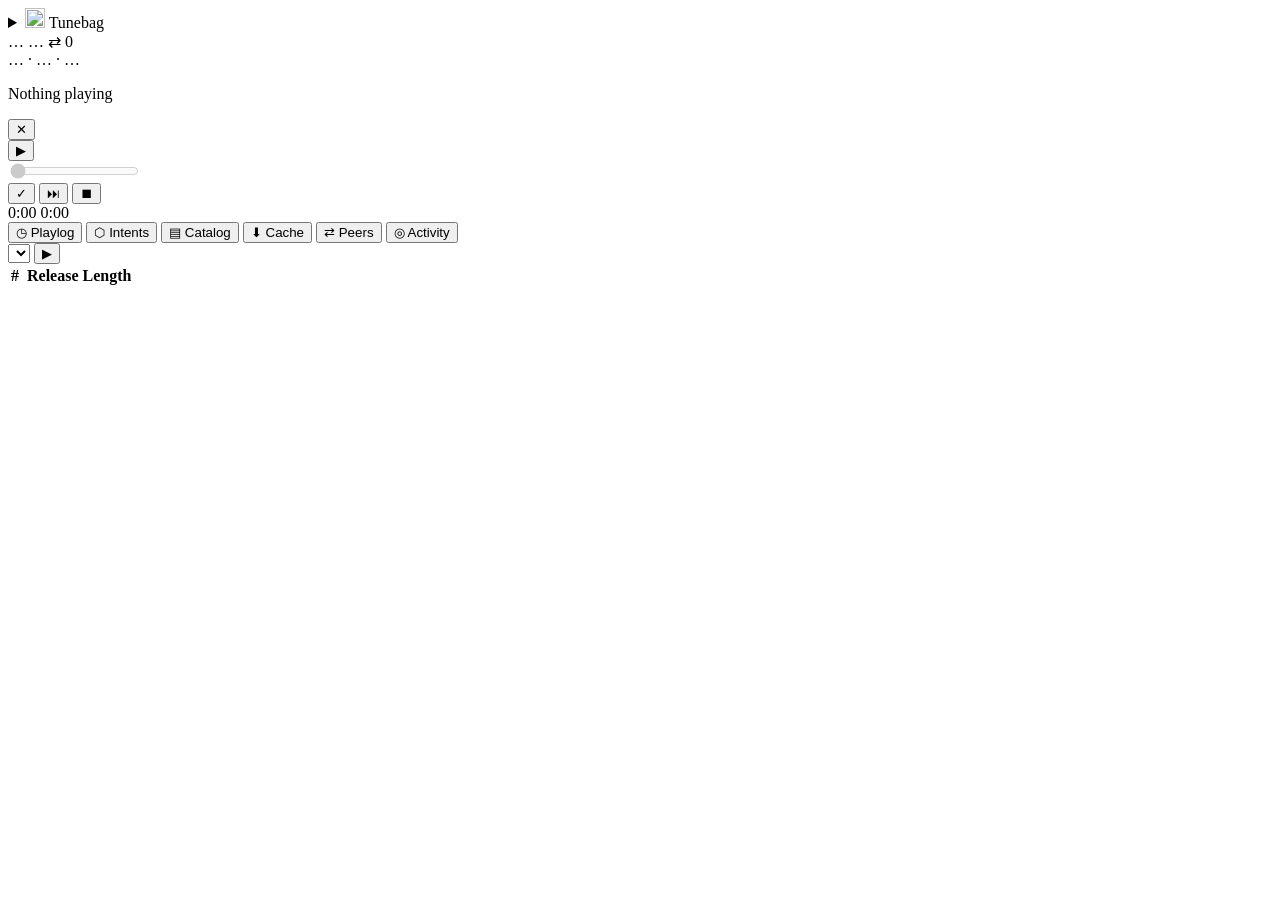
==== src/tunebag/static/index.html @ ee6b1f74 "feat(ui): add focus symbols to the app menu links" ====
<!DOCTYPE html>
<html lang="en">
  <head>
    <meta charset="utf-8" />
    <meta name="viewport" content="width=device-width, initial-scale=1" />
    <title>Tunebag</title>
    <link rel="icon" href="/static/favicon.svg?v=2" type="image/svg+xml" />
    <link rel="icon" href="/static/favicon.ico?v=2" sizes="any" />
    <link rel="apple-touch-icon" href="/static/apple-touch-icon.png?v=2" />
    <link rel="stylesheet" href="/static/app.css?v=110" />
  </head>
  <body class="tunebag-app">
    <header id="app-chrome" class="app-chrome">
      <div class="app-chrome-inner">
        <div class="status-left">
          <details class="app-menu">
            <summary class="app-menu-btn" aria-label="Open menu" title="Menu">
              <img
                src="/static/favicon.svg?v=2"
                alt=""
                width="20"
                height="20"
                class="app-menu-icon"
              />
              <span class="app-menu-brand">Tunebag</span>
            </summary>
            <nav class="app-menu-panel" aria-label="App menu">
              <a href="#playlog" data-focus-tab="playlog"
                ><span class="focus-tab-symbol" aria-hidden="true">◷</span
                ><span class="focus-tab-label">Playlog</span></a
              >
              <a href="#intents" data-focus-tab="intents"
                ><span class="focus-tab-symbol" aria-hidden="true">⬡</span
                ><span class="focus-tab-label">Intents</span></a
              >
              <a href="#catalog" data-focus-tab="catalog"
                ><span class="focus-tab-symbol" aria-hidden="true">▤</span
                ><span class="focus-tab-label">Catalog</span></a
              >
              <a href="#cache" data-focus-tab="cache"
                ><span class="focus-tab-symbol" aria-hidden="true">⬇</span
                ><span class="focus-tab-label">Cache</span></a
              >
              <a href="#peers" data-focus-tab="peers"
                ><span class="focus-tab-symbol" aria-hidden="true">⇄</span
                ><span class="focus-tab-label">Peers</span></a
              >
              <a href="#activity" data-focus-tab="activity"
                ><span class="focus-tab-symbol" aria-hidden="true">◎</span
                ><span class="focus-tab-label">Activity</span></a
              >
              <a href="/about"
                ><span class="focus-tab-symbol" aria-hidden="true">?</span
                ><span class="focus-tab-label">About</span></a
              >
              <a
                href="https://github.com/wabu/tunebag"
                rel="noopener noreferrer"
                target="_blank"
                ><span class="focus-tab-symbol" aria-hidden="true">↗</span
                ><span class="focus-tab-label">GitHub</span></a
              >
            </nav>
          </details>
        </div>
        <div class="status-mid" id="status-peers" title="">
          <span id="device-name" class="status-device">…</span>
          <span id="health" class="status-version" title="API health">…</span>
          <span class="status-peers-sep" aria-hidden="true">⇄</span>
          <span id="peer-count" class="status-peer-count">0</span>
        </div>
        <div class="status-right" id="status-cache" title="">
          <span id="cache-count" class="status-cache-count">…</span>
          <span class="status-cache-duration-wrap">
            <span class="status-cache-sep" aria-hidden="true">·</span>
            <span id="cache-duration" class="status-cache-duration">…</span>
          </span>
          <span class="status-cache-size-wrap">
            <span class="status-cache-sep" aria-hidden="true">·</span>
            <span id="cache-size" class="status-cache-size">…</span>
          </span>
        </div>
      </div>
    </header>
    <main>
      <section id="player">
        <p id="player-notice" class="player-notice" role="status" aria-live="polite" hidden></p>
        <!-- Cover | title+meta (title always beside; ellipsis when tight). -->
        <div class="player-now-row">
          <img id="player-cover" class="player-cover" alt="" hidden width="200" height="200" />
          <div class="player-below-text">
            <p id="player-now">Nothing playing</p>
            <div class="form-row player-meta" aria-label="Rate and tag">
              <div class="inline-field" title="Rate the current release from 1 to 5">
                <div
                  id="player-stars"
                  class="star-rating"
                  role="radiogroup"
                  aria-label="Rate the current release from 1 to 5"
                ></div>
              </div>
              <div class="player-reject-tags">
                <button type="button" id="player-reject" aria-label="Reject release" data-tip="Reject release">✕</button>
                <div class="player-tags-field" title="Tags for the current release">
                  <span class="player-tags-row">
                    <div id="player-tag-editor" class="tag-editor" aria-label="Release tags"></div>
                  </span>
                </div>
              </div>
            </div>
            <p id="player-current-track" class="player-current-track" hidden></p>
          </div>
        </div>
        <div class="player-clip">
          <div class="player-transport" aria-label="Player controls">
            <div class="player-seek form-row">
              <div class="player-symbols player-symbols-prev" role="group" aria-label="Playback">
                <button type="button" id="player-play" aria-label="Play" data-tip="Play">▶</button>
              </div>
              <div class="player-seek-main">
                <div class="player-seek-rail">
                  <div id="player-seek-marks" class="player-seek-marks" aria-hidden="true"></div>
                  <input
                    id="player-seekbar"
                    type="range"
                    min="0"
                    max="0"
                    step="1"
                    value="0"
                    disabled
                    aria-label="Seek within the current release"
                  />
                </div>
              </div>
              <div class="player-symbols player-symbols-next" role="group" aria-label="Mark, skip, and stop">
                <button type="button" id="player-mark" aria-label="Mark played" data-tip="Mark played">✓</button>
                <button type="button" id="player-skip" aria-label="Skip" data-tip="Skip">⏭</button>
                <button type="button" id="player-stop" aria-label="Stop" data-tip="Stop">⏹</button>
              </div>
              <div class="player-seek-times">
                <span id="player-time-current" class="seek-time">0:00</span>
                <span id="player-time-total" class="seek-time">0:00</span>
              </div>
            </div>
          </div>
        </div>
      </section>

      <div id="focus" class="focus-region">
        <div
          class="focus-tabs"
          role="tablist"
          aria-label="Focus"
        >
          <button
            type="button"
            role="tab"
            id="tab-playlog"
            class="focus-tab"
            aria-selected="true"
            aria-controls="playlog"
            data-focus-tab="playlog"
            title="Playlog"
          >
            <span class="focus-tab-symbol" aria-hidden="true">◷</span>
            <span class="focus-tab-label">Playlog</span>
          </button>
          <button
            type="button"
            role="tab"
            id="tab-intents"
            class="focus-tab"
            aria-selected="false"
            aria-controls="intents"
            data-focus-tab="intents"
            title="Intents"
          >
            <span class="focus-tab-symbol" aria-hidden="true">⬡</span>
            <span class="focus-tab-label">Intents</span>
          </button>
          <button
            type="button"
            role="tab"
            id="tab-catalog"
            class="focus-tab"
            aria-selected="false"
            aria-controls="catalog"
            data-focus-tab="catalog"
            title="Catalog"
          >
            <span class="focus-tab-symbol" aria-hidden="true">▤</span>
            <span class="focus-tab-label">Catalog</span>
          </button>
          <button
            type="button"
            role="tab"
            id="tab-cache"
            class="focus-tab"
            aria-selected="false"
            aria-controls="cache"
            data-focus-tab="cache"
            title="Cache"
          >
            <span class="focus-tab-symbol" aria-hidden="true">⬇</span>
            <span class="focus-tab-label">Cache</span>
          </button>
          <button
            type="button"
            role="tab"
            id="tab-peers"
            class="focus-tab"
            aria-selected="false"
            aria-controls="peers"
            data-focus-tab="peers"
            title="Peers"
          >
            <span class="focus-tab-symbol" aria-hidden="true">⇄</span>
            <span class="focus-tab-label">Peers</span>
          </button>
          <button
            type="button"
            role="tab"
            id="tab-activity"
            class="focus-tab"
            aria-selected="false"
            aria-controls="activity"
            data-focus-tab="activity"
            title="Activity"
          >
            <span class="focus-tab-symbol" aria-hidden="true">◎</span>
            <span class="focus-tab-label">Activity</span>
          </button>
        </div>

        <section
          id="playlog"
          class="focus-pane"
          role="tabpanel"
          aria-labelledby="tab-playlog"
          data-focus-pane="playlog"
        >
          <div class="focus-toolbar">
            <div class="focus-toolbar-filters">
              <div
                class="playlog-queued-intent"
                role="group"
                aria-label="Queued intent"
              >
                <select
                  id="player-intent"
                  class="playlog-intent-select"
                  title="Which intent sequence to show and play"
                  aria-label="Queued intent"
                ></select>
                <button
                  type="button"
                  id="playlog-intent-play"
                  aria-label="Play now"
                  data-tip="Play now"
                >
                  ▶
                </button>
              </div>
            </div>
          </div>
          <div class="focus-pane-scroll">
            <div id="playlog-table-wrap">
              <table id="playlog-table">
                <thead>
                  <tr>
                    <th>#</th>
                    <th class="playlog-cover-col" aria-label="Cover"></th>
                    <th>Release</th>
                    <th>Length</th>
                  </tr>
                </thead>
                <tbody id="playlog-body"></tbody>
              </table>
            </div>
          </div>
        </section>

        <section
          id="intents"
          class="focus-pane"
          role="tabpanel"
          aria-labelledby="tab-intents"
          data-focus-pane="intents"
          hidden
        >
          <div class="focus-toolbar">
            <div class="focus-toolbar-filters catalog-toolbar intent-toolbar">
              <div
                id="intent-tag-filters"
                class="catalog-tag-filters"
                title="Show intents that include all of these tags (empty = any)"
              ></div>
              <div
                id="intent-artist-filters"
                class="catalog-tag-filters intent-artist-filters"
                title="Show intents that include any of these artists (empty = any)"
              ></div>
              <div
                id="intent-source-filters"
                class="catalog-source-filters"
                title="Show intents that include these sources (none = any)"
              ></div>
            </div>
            <div class="focus-toolbar-actions">
              <form id="intent-form">
                <div id="intent-create-composer" class="add-form-fields intent-composer" hidden></div>
                <div class="form-row add-form-actions">
                  <button
                    type="button"
                    id="intent-expand"
                    aria-label="Create intent"
                    data-tip="Create intent"
                  >
                    ✚
                  </button>
                </div>
              </form>
            </div>
          </div>
          <div class="focus-pane-scroll">
            <div id="intent-table-wrap">
              <table id="intent-table">
                <thead>
                  <tr>
                    <th class="intent-num-col" aria-label="#">#</th>
                    <th class="intent-cover-col" aria-label="Cover"></th>
                    <th>Name</th>
                    <th class="intent-actions-col">Actions</th>
                  </tr>
                </thead>
                <tbody id="intent-table-body"></tbody>
              </table>
            </div>
          </div>
        </section>

        <section
          id="catalog"
          class="focus-pane"
          role="tabpanel"
          aria-labelledby="tab-catalog"
          data-focus-pane="catalog"
          hidden
        >
          <div class="focus-toolbar">
            <div class="focus-toolbar-filters catalog-toolbar">
              <div
                id="catalog-tag-filters"
                class="catalog-tag-filters"
                title="Show releases that have all of these tags (empty = any)"
              ></div>
              <div
                id="catalog-source-filters"
                class="catalog-source-filters"
                title="Show releases from these sources (none = any)"
              ></div>
              <div
                id="catalog-star-filters"
                class="catalog-star-filters"
                title="Minimum rating (click again to clear)"
              ></div>
              <button
                type="button"
                id="catalog-show-rejected"
                class="source-toggle"
                aria-pressed="false"
                title="Show rejected releases (muted)"
                aria-label="Show rejected releases"
              >
                ♲
              </button>
            </div>
            <div class="focus-toolbar-actions">
              <form id="artists-form" class="form-row">
                <div class="add-form-fields add-form-fields-inline" hidden>
                  <label class="inline-field grow">
                    Artist URL
                    <input
                      id="artist-urls"
                      type="text"
                      placeholder="https://soundcloud.com/… or https://hearthis.at/…/"
                      autocomplete="off"
                    />
                  </label>
                  <label class="inline-field">
                    Min duration (minutes)
                    <input
                      id="min-duration-minutes"
                      type="number"
                      min="0"
                      step="1"
                      value="20"
                    />
                  </label>
                </div>
                <button type="submit" id="artists-submit" aria-label="Add artists" data-tip="Add artists">✚</button>
                <button type="button" id="artists-cancel" hidden aria-label="Cancel" data-tip="Cancel">×</button>
                <button
                  type="button"
                  id="refresh-all-artists"
                  aria-label="Refresh all artists"
                  data-tip="Refresh all"
                >
                  ↻
                </button>
              </form>
            </div>
          </div>
          <div class="focus-pane-scroll">
            <div id="catalog-table-wrap">
              <table id="catalog-table">
                <thead>
                  <tr>
                    <th class="catalog-cover-col" aria-label="Cover"></th>
                    <th>Release</th>
                    <th>Length</th>
                    <th>Rating</th>
                    <th>Tags</th>
                  </tr>
                </thead>
                <tbody id="catalog-body"></tbody>
              </table>
            </div>
          </div>
        </section>

        <section
          id="cache"
          class="focus-pane"
          role="tabpanel"
          aria-labelledby="tab-cache"
          data-focus-pane="cache"
          hidden
        >
          <div class="focus-toolbar">
            <div class="focus-toolbar-filters">
              <label
                class="metered-toggle"
                title="Simulate a metered link: origin downloads stay at current + one ahead"
              >
                <input type="checkbox" id="metered-toggle" />
                Metered link (simulated)
              </label>
            </div>
          </div>
          <div class="focus-pane-scroll">
            <div id="cache-table-wrap">
              <table id="cache-table">
                <thead>
                  <tr>
                    <th>Artist</th>
                    <th>Release</th>
                    <th>Length</th>
                    <th>Size</th>
                    <th>Status</th>
                    <th>Action</th>
                  </tr>
                </thead>
                <tbody id="cache-body"></tbody>
              </table>
            </div>
          </div>
        </section>

        <section
          id="peers"
          class="focus-pane"
          role="tabpanel"
          aria-labelledby="tab-peers"
          data-focus-pane="peers"
          hidden
        >
          <div class="focus-toolbar">
            <div class="focus-toolbar-actions">
              <button type="button" id="sync-btn" aria-label="Sync catalog" data-tip="Sync catalog">⇄</button>
            </div>
          </div>
          <div class="focus-pane-scroll">
            <ul id="peer-list"></ul>
            <form id="pair-form">
              <div class="add-form-fields" hidden>
                <h3 class="peers-add-heading">Add peer</h3>
                <div class="form-row peers-add-row">
                  <label class="inline-field grow">
                    Peer
                    <select id="pair-candidate" aria-label="Discovered peer">
                      <option value="">Select discovered peer…</option>
                    </select>
                  </label>
                  <button type="button" id="pair-start-btn" aria-label="Show PIN" data-tip="Show PIN">
                    ⌕
                  </button>
                  <button type="button" id="pair-cancel-btn" aria-label="Cancel pairing" data-tip="Cancel" hidden>
                    Cancel
                  </button>
                  <button type="button" id="pair-scan-btn" aria-label="Scan QR" data-tip="Scan QR">
                    ⧉
                  </button>
                </div>
                <div id="pair-host-panel" hidden>
                  <p class="pair-pin-row">
                    <label for="pair-pin">Pairing PIN</label>
                    <input
                      id="pair-pin"
                      type="text"
                      readonly
                      value=""
                      spellcheck="false"
                      autocomplete="off"
                      aria-label="Pairing PIN"
                    />
                    <button
                      type="button"
                      id="pair-pin-copy-btn"
                      aria-label="Copy PIN"
                      data-tip="Copy PIN"
                    >
                      ⎘
                    </button>
                  </p>
                  <img id="qr" alt="Ephemeral pairing QR code" width="180" height="180" hidden />
                  <details>
                    <summary>Offer payload</summary>
                    <pre id="pairing-payload"></pre>
                  </details>
                </div>
                <div id="pair-confirm-panel" hidden>
                  <p>
                    Pair with <strong id="pair-peer-name">…</strong>?
                    Confirm code: <strong id="pair-sas">…</strong>
                  </p>
                  <div class="form-row">
                    <button type="button" id="pair-confirm-btn" aria-label="Confirm pair" data-tip="Confirm">
                      Confirm
                    </button>
                  </div>
                </div>
                <div id="pair-scan" class="pair-scan" hidden>
                  <video id="pair-scan-video" playsinline muted></video>
                  <div class="form-row">
                    <button type="button" id="pair-scan-stop" aria-label="Stop scan" data-tip="Stop scan">
                      Stop
                    </button>
                  </div>
                </div>
                <div class="form-row">
                  <label class="inline-field grow">
                    Peer URL
                    <input
                      id="peer-url"
                      name="peer_url"
                      type="url"
                      placeholder="http://127.0.0.1:8787"
                      autocomplete="off"
                    />
                  </label>
                  <label class="inline-field">
                    PIN
                    <input
                      id="pair-code"
                      name="pin"
                      type="text"
                      maxlength="10"
                      placeholder="ABCD1234"
                      autocomplete="off"
                    />
                  </label>
                </div>
                <p id="pair-session-hint" class="muted pair-session-hint" hidden></p>
              </div>
              <div class="form-row add-form-actions">
                <button type="submit" id="pair-join-btn" aria-label="Join peer" data-tip="Join peer">✚</button>
                <button type="button" id="pair-form-cancel" hidden aria-label="Cancel" data-tip="Cancel">×</button>
              </div>
            </form>
          </div>
        </section>

        <section
          id="activity"
          class="focus-pane"
          role="tabpanel"
          aria-labelledby="tab-activity"
          data-focus-pane="activity"
          hidden
        >
          <div class="focus-pane-scroll">
            <ul id="activity-list" aria-live="polite"></ul>
          </div>
        </section>
      </div>
    </main>
    <script src="/static/app.js?v=103"></script>
  </body>
</html>
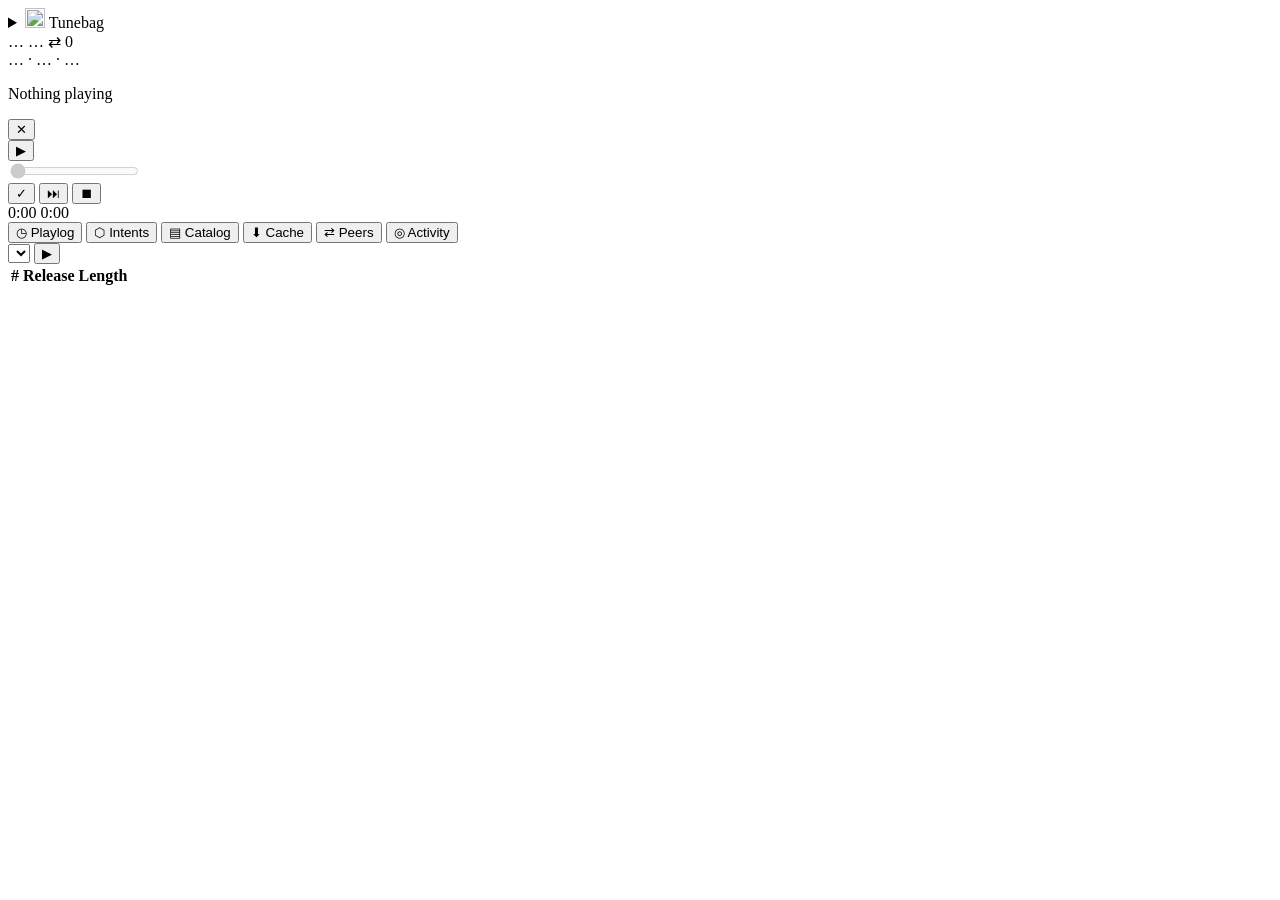
==== commit 3312d019: "feat(ui): fold playlog # and cover into one lead column Keep them side-by-side on wider viewports an" ====
--- a/src/tunebag/static/index.html
+++ b/src/tunebag/static/index.html
@@ -25,6 +25,10 @@
               <span class="app-menu-brand">Tunebag</span>
             </summary>
             <nav class="app-menu-panel" aria-label="App menu">
+              <a href="#player"
+                ><span class="focus-tab-symbol" aria-hidden="true">▶</span
+                ><span class="focus-tab-label">Player</span></a
+              >
               <a href="#playlog" data-focus-tab="playlog"
                 ><span class="focus-tab-symbol" aria-hidden="true">◷</span
                 ><span class="focus-tab-label">Playlog</span></a
@@ -268,8 +272,7 @@
               <table id="playlog-table">
                 <thead>
                   <tr>
-                    <th>#</th>
-                    <th class="playlog-cover-col" aria-label="Cover"></th>
+                    <th class="playlog-lead-col" aria-label="# and cover">#</th>
                     <th>Release</th>
                     <th>Length</th>
                   </tr>
@@ -290,6 +293,14 @@
         >
           <div class="focus-toolbar">
             <div class="focus-toolbar-filters catalog-toolbar intent-toolbar">
+              <input
+                id="intent-name-filter"
+                class="name-filter-input"
+                type="text"
+                placeholder="Filter name…"
+                autocomplete="off"
+                aria-label="Filter intents by name"
+              />
               <div
                 id="intent-tag-filters"
                 class="catalog-tag-filters"
@@ -349,6 +360,14 @@
         >
           <div class="focus-toolbar">
             <div class="focus-toolbar-filters catalog-toolbar">
+              <input
+                id="catalog-name-filter"
+                class="name-filter-input"
+                type="text"
+                placeholder="Filter release or artist…"
+                autocomplete="off"
+                aria-label="Filter releases by title or artist"
+              />
               <div
                 id="catalog-tag-filters"
                 class="catalog-tag-filters"
@@ -439,6 +458,14 @@
         >
           <div class="focus-toolbar">
             <div class="focus-toolbar-filters">
+              <input
+                id="cache-name-filter"
+                class="name-filter-input"
+                type="text"
+                placeholder="Filter release or artist…"
+                autocomplete="off"
+                aria-label="Filter cache by title or artist"
+              />
               <label
                 class="metered-toggle"
                 title="Simulate a metered link: origin downloads stay at current + one ahead"
@@ -595,6 +622,6 @@
         </section>
       </div>
     </main>
-    <script src="/static/app.js?v=103"></script>
+    <script src="/static/app.js?v=104"></script>
   </body>
 </html>
